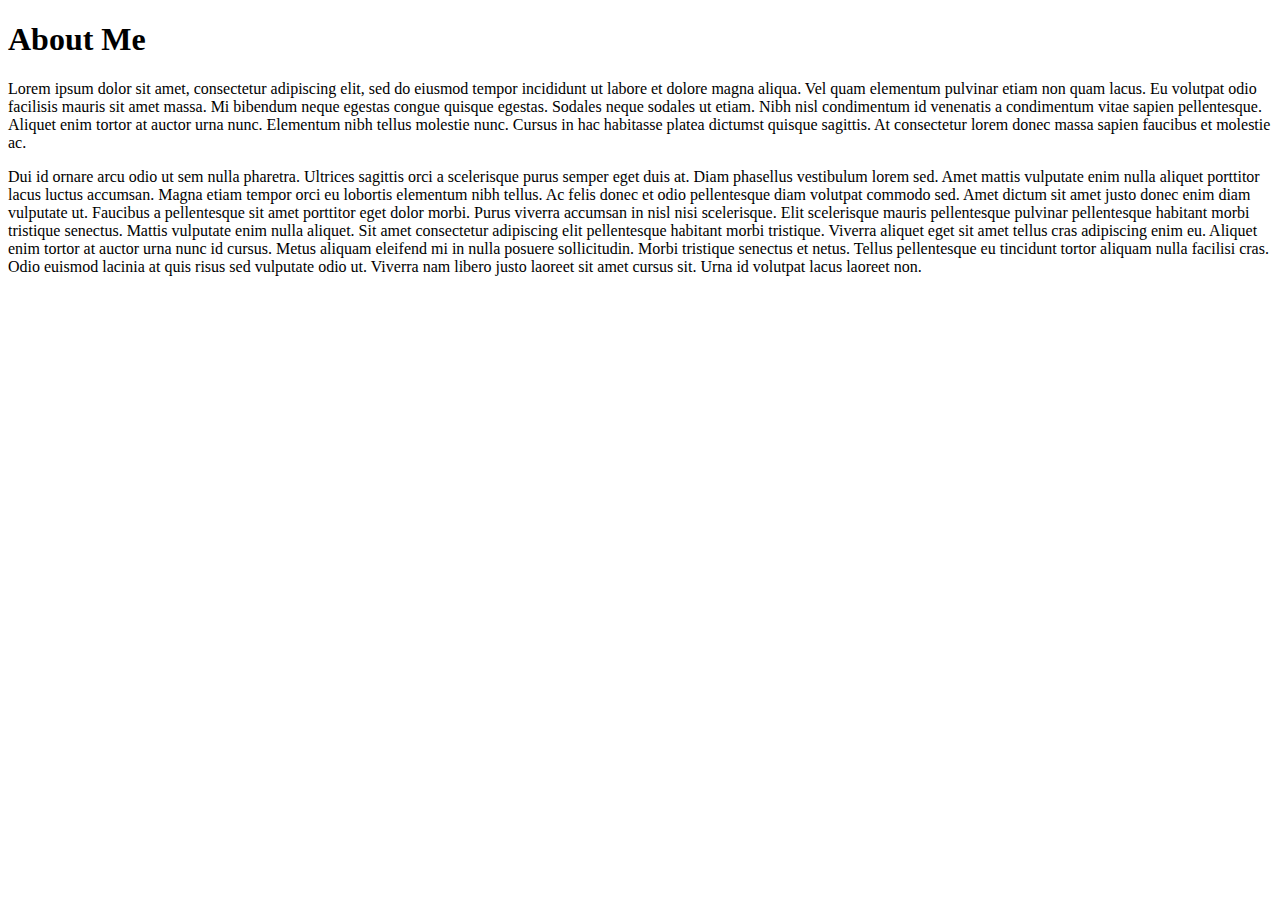
==== about.html @ 427e9a0f "Basic Markup Files" ====
<!DOCTYPE html>
	<head>
		<meta charset="utf-8" />
		<link rel="stylesheet" href="styles/normalize.css" />
		<link rel="stylesheet" href="styles/main.css" />
		<link rel="icon" href="images/favicon.png" />
	</head>
	<body>
		<h1>About Me</h1>
		<p>Lorem ipsum dolor sit amet, consectetur adipiscing elit, sed do eiusmod tempor incididunt ut labore et dolore magna aliqua. Vel quam elementum pulvinar etiam non quam lacus. Eu volutpat odio facilisis mauris sit amet massa. Mi bibendum neque egestas congue quisque egestas. Sodales neque sodales ut etiam. Nibh nisl condimentum id venenatis a condimentum vitae sapien pellentesque. Aliquet enim tortor at auctor urna nunc. Elementum nibh tellus molestie nunc. Cursus in hac habitasse platea dictumst quisque sagittis. At consectetur lorem donec massa sapien faucibus et molestie ac.</p>

		<p>Dui id ornare arcu odio ut sem nulla pharetra. Ultrices sagittis orci a scelerisque purus semper eget duis at. Diam phasellus vestibulum lorem sed. Amet mattis vulputate enim nulla aliquet porttitor lacus luctus accumsan. Magna etiam tempor orci eu lobortis elementum nibh tellus. Ac felis donec et odio pellentesque diam volutpat commodo sed. Amet dictum sit amet justo donec enim diam vulputate ut. Faucibus a pellentesque sit amet porttitor eget dolor morbi. Purus viverra accumsan in nisl nisi scelerisque. Elit scelerisque mauris pellentesque pulvinar pellentesque habitant morbi tristique senectus. Mattis vulputate enim nulla aliquet. Sit amet consectetur adipiscing elit pellentesque habitant morbi tristique. Viverra aliquet eget sit amet tellus cras adipiscing enim eu. Aliquet enim tortor at auctor urna nunc id cursus. Metus aliquam eleifend mi in nulla posuere sollicitudin. Morbi tristique senectus et netus. Tellus pellentesque eu tincidunt tortor aliquam nulla facilisi cras. Odio euismod lacinia at quis risus sed vulputate odio ut. Viverra nam libero justo laoreet sit amet cursus sit. Urna id volutpat lacus laoreet non.</p>
		<script src="scripts/thing.js"></script>
	</body>
</html>
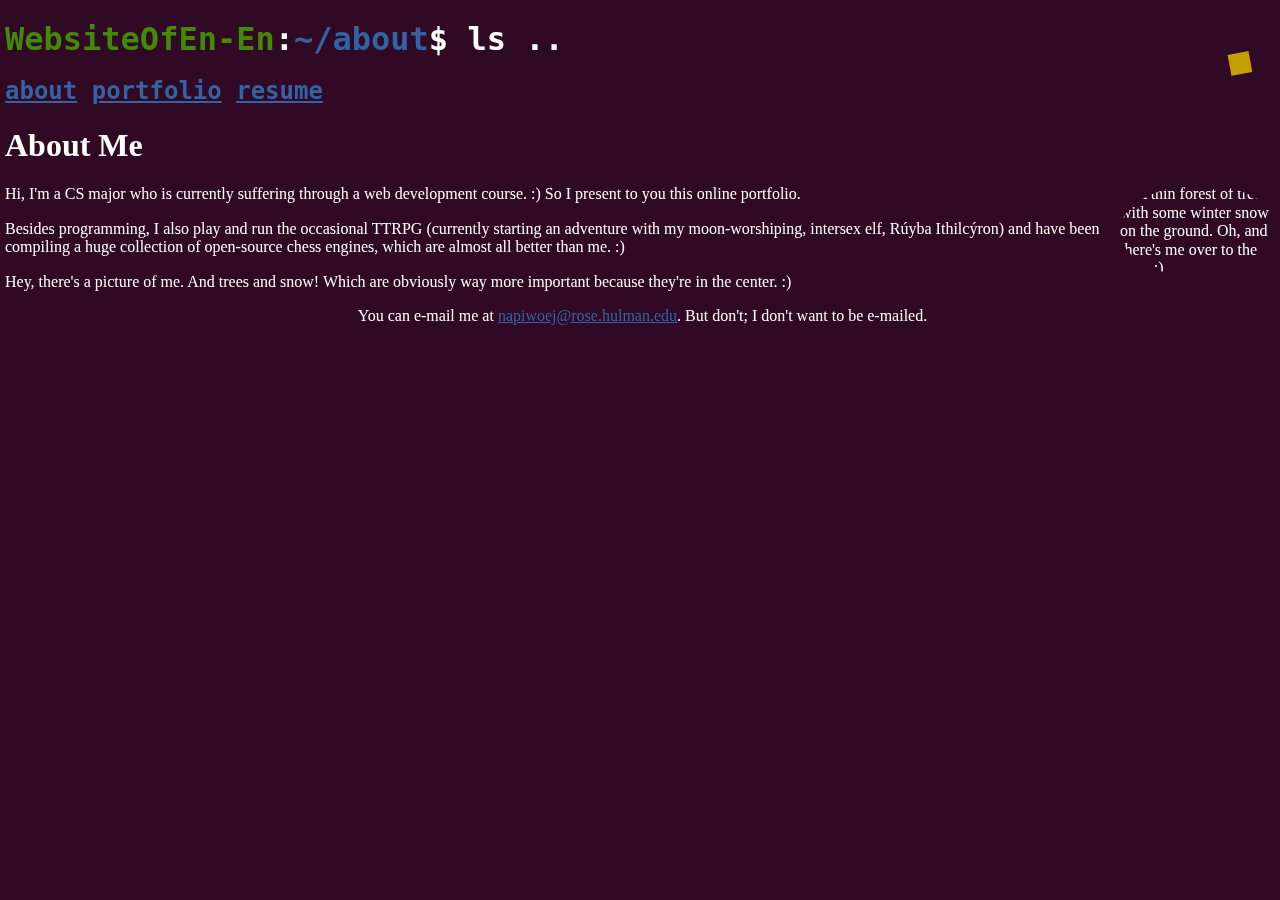
==== commit 35214606: "Add files via upload" ====
--- a/about.html
+++ b/about.html
@@ -1,15 +1,69 @@
 <!DOCTYPE html>
+<html lang="en">
 	<head>
 		<meta charset="utf-8" />
 		<link rel="stylesheet" href="styles/normalize.css" />
 		<link rel="stylesheet" href="styles/main.css" />
-		<link rel="icon" href="images/favicon.png" />
+		<link rel="icon" href="images/favicon.ico" />
+		<style>
+			@import url('https://fonts.googleapis.com/css2?family=Open+Sans&family=Ubuntu+Mono&display=swap');
+		</style> 
 	</head>
-	<body>
+	<body id="body">
+		<canvas id="canvas" width="0" height="0"></canvas>
+		<header>
+			<h1 class="wrapText">
+				<span style="color: #418906">W</span
+				><span style="color: #418906">e</span
+				><span style="color: #418906">b</span
+				><span style="color: #418906">s</span
+				><span style="color: #418906">i</span
+				><span style="color: #418906">t</span
+				><span style="color: #418906">e</span
+				><span style="color: #418906">O</span
+				><span style="color: #418906">f</span
+				><span style="color: #418906">E</span
+				><span style="color: #418906">n</span
+				><span style="color: #418906">&#x2011;</span
+				><span style="color: #418906">E</span
+				><span style="color: #418906">n</span
+				><span>:</span
+				><span style="color: #3363a4">~</span
+				><span style="color: #3363a4">/</span
+				><span style="color: #3363a4">a</span
+				><span style="color: #3363a4">b</span
+				><span style="color: #3363a4">o</span
+				><span style="color: #3363a4">u</span
+				><span style="color: #3363a4">t</span
+				><span>$</span
+				><span>&#xA0;</span
+				><span>l</span
+				><span>s</span
+				><span>&#xA0;</span
+				><span>.</span
+				><span>.</span>
+			</h1>
+			<h2 class="wrapText">
+				<a href="about.html">about</a>
+				<span>&nbsp;</span>
+				<a href="portfolio.html">portfolio</a>
+				<span>&nbsp;</span>
+				<a href="resume.html">resume</a>
+			</h2>
+		</header>	
+
 		<h1>About Me</h1>
-		<p>Lorem ipsum dolor sit amet, consectetur adipiscing elit, sed do eiusmod tempor incididunt ut labore et dolore magna aliqua. Vel quam elementum pulvinar etiam non quam lacus. Eu volutpat odio facilisis mauris sit amet massa. Mi bibendum neque egestas congue quisque egestas. Sodales neque sodales ut etiam. Nibh nisl condimentum id venenatis a condimentum vitae sapien pellentesque. Aliquet enim tortor at auctor urna nunc. Elementum nibh tellus molestie nunc. Cursus in hac habitasse platea dictumst quisque sagittis. At consectetur lorem donec massa sapien faucibus et molestie ac.</p>
+		<div><img src="pfp.png" alt="A thin forest of trees with some winter snow on the ground. Oh, and there's me over to the side. :)"/></div>
+		<p>Hi, I'm a CS major who is currently suffering through a web development course. :) So I present to you this online portfolio.</p>
+		<p>Besides programming, I also play and run the occasional TTRPG (currently starting an adventure with my moon-worshiping, intersex elf, Rúyba Ithilcýron) and have been compiling a huge collection of open-source chess engines, which are almost all better than me. :)</p>
+		<p>Hey, there's a picture of me. And trees and snow! Which are obviously way more important because they're in the center. :)</p>
 
-		<p>Dui id ornare arcu odio ut sem nulla pharetra. Ultrices sagittis orci a scelerisque purus semper eget duis at. Diam phasellus vestibulum lorem sed. Amet mattis vulputate enim nulla aliquet porttitor lacus luctus accumsan. Magna etiam tempor orci eu lobortis elementum nibh tellus. Ac felis donec et odio pellentesque diam volutpat commodo sed. Amet dictum sit amet justo donec enim diam vulputate ut. Faucibus a pellentesque sit amet porttitor eget dolor morbi. Purus viverra accumsan in nisl nisi scelerisque. Elit scelerisque mauris pellentesque pulvinar pellentesque habitant morbi tristique senectus. Mattis vulputate enim nulla aliquet. Sit amet consectetur adipiscing elit pellentesque habitant morbi tristique. Viverra aliquet eget sit amet tellus cras adipiscing enim eu. Aliquet enim tortor at auctor urna nunc id cursus. Metus aliquam eleifend mi in nulla posuere sollicitudin. Morbi tristique senectus et netus. Tellus pellentesque eu tincidunt tortor aliquam nulla facilisi cras. Odio euismod lacinia at quis risus sed vulputate odio ut. Viverra nam libero justo laoreet sit amet cursus sit. Urna id volutpat lacus laoreet non.</p>
-		<script src="scripts/thing.js"></script>
+		<button id="up-btn" onclick="moveUp()">Up</button>
+		<footer>
+			You can e-mail me at <a href="mailto:napiwoej@rose-hulman.edu">napiwoej@rose.hulman.edu</a>.
+			But don't; I don't want to be e-mailed.
+		</footer>
+		<script src="scripts/background.js"></script>
+		<script src="scripts/moveup.js"></script>
 	</body>
-</html>
+</html>--- a/styles/main.css
+++ b/styles/main.css
@@ -0,0 +1,105 @@
+body {
+    background: #300a24;
+}
+body > * {
+    margin-left: 5px;
+    color: white;
+}
+
+header * {
+    font-family: 'Ubuntu Mono', 'Consolas', monospace;
+    margin-bottom: 0px;
+}
+.wrapText {
+    display: flex;
+    flex-flow: row wrap;
+    justify-content: flex-start;
+    width: 100%;
+}
+
+a {
+    color: #3363a4;
+}
+a:hover {
+    color: #ee2828;
+}
+footer {
+    text-align: center;
+}
+
+canvas {
+    position: absolute;
+    left: 0;
+    top: 0;
+    /* Trick from https://www.tutorialspoint.com/Is-it-possible-to-have-an-HTML-canvas-element-in-the-background-of-my-page to put canvas in background*/
+    z-index: -1;
+    margin-left: 0px;
+ }
+ #up-btn {
+    display: hide;
+    opacity: 0;
+    position: fixed;
+    color: black;
+    background-color: #90909070;
+    padding: 20px;
+    bottom: 0px;
+    right: 0px;
+ }
+
+ /* For about.html */
+ img {
+     /* Makes a square image into a circle (see https://stackoverflow.com/questions/22445276/how-to-turn-images-into-circle-shape-bootstrap-3) */
+    border-radius: 50%;
+    float: right;
+    width: 10em;
+ }
+
+/* For portfolio.html */
+.center {
+    text-align: center;
+    display: flex;
+    margin: auto;
+}
+iframe {
+    width: 80vw !important; 
+    height: 50vh !important;
+}
+.vertAlign {
+    text-align: center;
+    display: flex;
+    justify-content: center;
+    flex-direction: column;
+}
+
+
+/* For resume.html */
+table tr td {
+    padding-top: 0px;
+    padding-bottom: 0px;
+}
+
+table ul {
+    margin: 0px;
+    padding-top: 2px;
+}
+table ul li {
+    padding-top: 0px;
+    padding-bottom: 2px;
+}
+.table-list-last {
+    padding-bottom: 0px;
+}
+
+.list-header {
+    font-style: italic;
+}
+.heading {
+    font-weight: bold;
+    vertical-align: text-top;
+}
+
+.resume-dates {
+    text-align: right;
+    vertical-align: top;
+    font-weight: bold;
+}